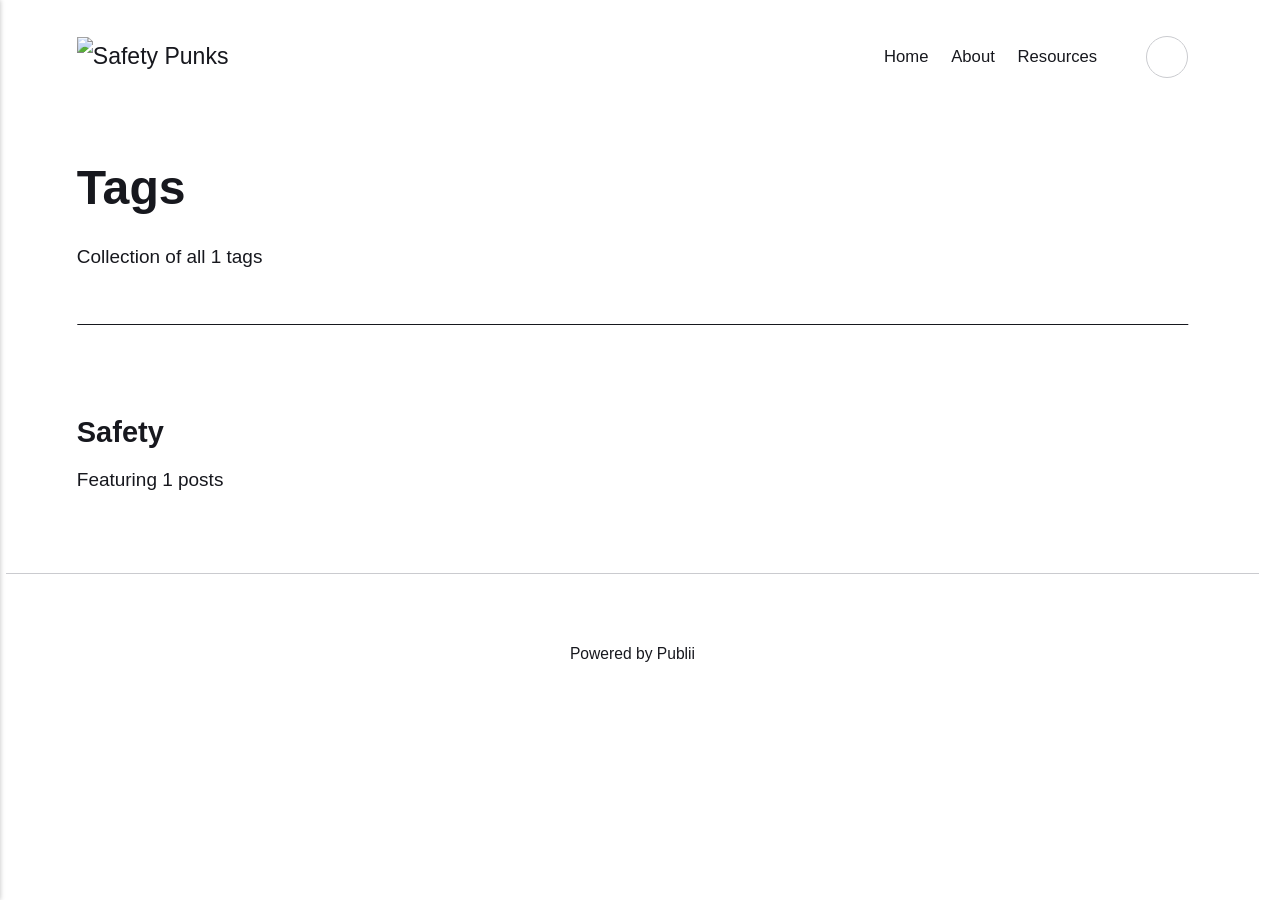
==== tags/index.html @ 5e2eb9e3 "Updated from Publii" ====
<!DOCTYPE html><html lang="en-us"><head><meta charset="utf-8"><meta http-equiv="X-UA-Compatible" content="IE=edge"><meta name="viewport" content="width=device-width,initial-scale=1"><title>All tags - Safety Punks</title><meta name="robots" content="noindex, follow"><meta name="generator" content="Publii Open-Source CMS for Static Site"><link rel="alternate" type="application/atom+xml" href="https://safetypunks.github.io/safetypunks_website/feed.xml" title="Safety Punks - RSS"><link rel="alternate" type="application/json" href="https://safetypunks.github.io/safetypunks_website/feed.json" title="Safety Punks - JSON"><meta property="og:title" content="Safety Punks"><meta property="og:image" content="https://safetypunks.github.io/safetypunks_website/media/website/mosher_index_red-2.png"><meta property="og:site_name" content="Safety Punks"><meta property="og:description" content=""><meta property="og:url" content="https://safetypunks.github.io/safetypunks_website/tags/"><meta property="og:type" content="website"><link rel="stylesheet" href="https://safetypunks.github.io/safetypunks_website/assets/css/style.css?v&#x3D;03261f84e6f84409c82c567b69aaa1be"><script type="application/ld+json">{"@context":"http://schema.org","@type":"Organization","name":"Safety Punks","logo":"https://safetypunks.github.io/safetypunks_website/media/website/mosher_index_red-2.png","url":"https://safetypunks.github.io/safetypunks_website/"}</script><noscript><style>img[loading] {
                    opacity: 1;
                }</style></noscript></head><body class="tags-template"><header class="top js-header"><a class="logo" href="https://safetypunks.github.io/safetypunks_website/"><img src="https://safetypunks.github.io/safetypunks_website/media/website/mosher_index_red-2.png" alt="Safety Punks" width="" height=""></a><nav class="navbar js-navbar" aria-label="Main"><button class="navbar__toggle js-toggle" aria-label="Menu" aria-haspopup="true" aria-expanded="false"><span class="navbar__toggle-box"><span class="navbar__toggle-inner">Menu</span></span></button><ul class="navbar__menu"><li><a href="https://safetypunks.github.io/safetypunks_website/safety-punks.html" target="_self">Home</a></li><li><a href="https://safetypunks.github.io/safetypunks_website/about.html" target="_self">About</a></li><li><a href="https://safetypunks.github.io/safetypunks_website/resources.html" target="_self">Resources</a></li></ul></nav><div class="search"><div class="search__overlay js-search-overlay"><div class="wrapper search__overlay-inner"><form action="https://safetypunks.github.io/safetypunks_website/search.html" class="search__form" role="search"><input class="search__input" type="search" name="q" placeholder="search..." aria-label="search..." autofocus> <button type="submit" class="search__button"><span>Submit</span></button></form></div></div><button class="search__btn btn--icon js-search-btn" aria-label="Search"><svg height="18" width="18" role="presentation" focusable="false"><use xlink:href="https://safetypunks.github.io/safetypunks_website/assets/svg/svg-map.svg#search"/></svg></button></div></header><main class="page page--tags"><div class="hero hero--noimage"><header class="hero__content"><div class="wrapper"><h1>Tags</h1><p class="page__desc">Collection of all 1 tags</p></div></header></div><div class="wrapper"><ul class="feed feed--grid"><li class="feed__item"><div class="feed__content"><h2 class="h3"><a href="https://safetypunks.github.io/safetypunks_website/tags/safety/">Safety</a></h2><p>Featuring 1 posts</p></div></li></ul></div></main><footer class="footer"><div class="wrapper"><div class="footer__copyright"><p>Powered by Publii</p></div><button id="backToTop" class="footer__bttop" aria-label="Back to top" title="Back to top"><svg width="20" height="20"><use xlink:href="https://safetypunks.github.io/safetypunks_website/assets/svg/svg-map.svg#toparrow"/></svg></button></div></footer><script defer="defer" src="https://safetypunks.github.io/safetypunks_website/assets/js/scripts.min.js?v&#x3D;548663b90e1600fd2c2dd54433d04b71"></script><script>window.publiiThemeMenuConfig={mobileMenuMode:'sidebar',animationSpeed:300,submenuWidth: 'auto',doubleClickTime:500,mobileMenuExpandableSubmenus:true,relatedContainerForOverlayMenuSelector:'.top'};</script><script>var images = document.querySelectorAll('img[loading]');
        for (var i = 0; i < images.length; i++) {
            if (images[i].complete) {
                images[i].classList.add('is-loaded');
            } else {
                images[i].addEventListener('load', function () {
                    this.classList.add('is-loaded');
                }, false);
            }
        }</script></body></html>
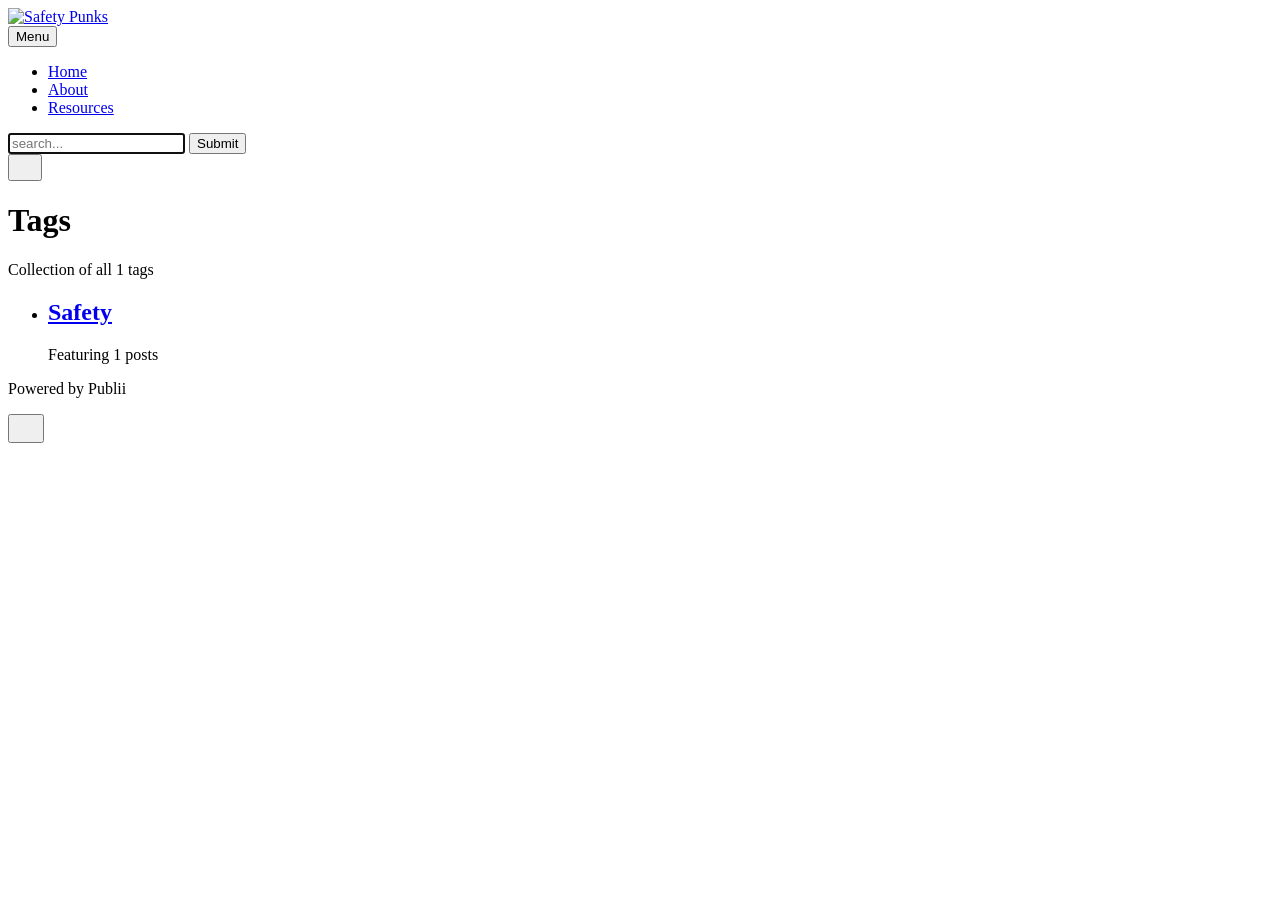
==== commit 378973ae: "Updated from Publii" ====
--- a/tags/index.html
+++ b/tags/index.html
@@ -1,6 +1,6 @@
-<!DOCTYPE html><html lang="en-us"><head><meta charset="utf-8"><meta http-equiv="X-UA-Compatible" content="IE=edge"><meta name="viewport" content="width=device-width,initial-scale=1"><title>All tags - Safety Punks</title><meta name="robots" content="noindex, follow"><meta name="generator" content="Publii Open-Source CMS for Static Site"><link rel="alternate" type="application/atom+xml" href="https://safetypunks.github.io/safetypunks_website/feed.xml" title="Safety Punks - RSS"><link rel="alternate" type="application/json" href="https://safetypunks.github.io/safetypunks_website/feed.json" title="Safety Punks - JSON"><meta property="og:title" content="Safety Punks"><meta property="og:image" content="https://safetypunks.github.io/safetypunks_website/media/website/mosher_index_red-2.png"><meta property="og:site_name" content="Safety Punks"><meta property="og:description" content=""><meta property="og:url" content="https://safetypunks.github.io/safetypunks_website/tags/"><meta property="og:type" content="website"><link rel="stylesheet" href="https://safetypunks.github.io/safetypunks_website/assets/css/style.css?v&#x3D;03261f84e6f84409c82c567b69aaa1be"><script type="application/ld+json">{"@context":"http://schema.org","@type":"Organization","name":"Safety Punks","logo":"https://safetypunks.github.io/safetypunks_website/media/website/mosher_index_red-2.png","url":"https://safetypunks.github.io/safetypunks_website/"}</script><noscript><style>img[loading] {
+<!DOCTYPE html><html lang="en-us"><head><meta charset="utf-8"><meta http-equiv="X-UA-Compatible" content="IE=edge"><meta name="viewport" content="width=device-width,initial-scale=1"><title>All tags - Safety Punks</title><meta name="robots" content="noindex, follow"><meta name="generator" content="Publii Open-Source CMS for Static Site"><link rel="alternate" type="application/atom+xml" href="https://safetypunks.com/feed.xml" title="Safety Punks - RSS"><link rel="alternate" type="application/json" href="https://safetypunks.com/feed.json" title="Safety Punks - JSON"><meta property="og:title" content="Safety Punks"><meta property="og:image" content="https://safetypunks.com/media/website/mosher_index_red-2.png"><meta property="og:site_name" content="Safety Punks"><meta property="og:description" content=""><meta property="og:url" content="https://safetypunks.com/tags/"><meta property="og:type" content="website"><link rel="stylesheet" href="https://safetypunks.com/assets/css/style.css?v&#x3D;03261f84e6f84409c82c567b69aaa1be"><script type="application/ld+json">{"@context":"http://schema.org","@type":"Organization","name":"Safety Punks","logo":"https://safetypunks.com/media/website/mosher_index_red-2.png","url":"https://safetypunks.com/"}</script><noscript><style>img[loading] {
                     opacity: 1;
-                }</style></noscript></head><body class="tags-template"><header class="top js-header"><a class="logo" href="https://safetypunks.github.io/safetypunks_website/"><img src="https://safetypunks.github.io/safetypunks_website/media/website/mosher_index_red-2.png" alt="Safety Punks" width="" height=""></a><nav class="navbar js-navbar" aria-label="Main"><button class="navbar__toggle js-toggle" aria-label="Menu" aria-haspopup="true" aria-expanded="false"><span class="navbar__toggle-box"><span class="navbar__toggle-inner">Menu</span></span></button><ul class="navbar__menu"><li><a href="https://safetypunks.github.io/safetypunks_website/safety-punks.html" target="_self">Home</a></li><li><a href="https://safetypunks.github.io/safetypunks_website/about.html" target="_self">About</a></li><li><a href="https://safetypunks.github.io/safetypunks_website/resources.html" target="_self">Resources</a></li></ul></nav><div class="search"><div class="search__overlay js-search-overlay"><div class="wrapper search__overlay-inner"><form action="https://safetypunks.github.io/safetypunks_website/search.html" class="search__form" role="search"><input class="search__input" type="search" name="q" placeholder="search..." aria-label="search..." autofocus> <button type="submit" class="search__button"><span>Submit</span></button></form></div></div><button class="search__btn btn--icon js-search-btn" aria-label="Search"><svg height="18" width="18" role="presentation" focusable="false"><use xlink:href="https://safetypunks.github.io/safetypunks_website/assets/svg/svg-map.svg#search"/></svg></button></div></header><main class="page page--tags"><div class="hero hero--noimage"><header class="hero__content"><div class="wrapper"><h1>Tags</h1><p class="page__desc">Collection of all 1 tags</p></div></header></div><div class="wrapper"><ul class="feed feed--grid"><li class="feed__item"><div class="feed__content"><h2 class="h3"><a href="https://safetypunks.github.io/safetypunks_website/tags/safety/">Safety</a></h2><p>Featuring 1 posts</p></div></li></ul></div></main><footer class="footer"><div class="wrapper"><div class="footer__copyright"><p>Powered by Publii</p></div><button id="backToTop" class="footer__bttop" aria-label="Back to top" title="Back to top"><svg width="20" height="20"><use xlink:href="https://safetypunks.github.io/safetypunks_website/assets/svg/svg-map.svg#toparrow"/></svg></button></div></footer><script defer="defer" src="https://safetypunks.github.io/safetypunks_website/assets/js/scripts.min.js?v&#x3D;548663b90e1600fd2c2dd54433d04b71"></script><script>window.publiiThemeMenuConfig={mobileMenuMode:'sidebar',animationSpeed:300,submenuWidth: 'auto',doubleClickTime:500,mobileMenuExpandableSubmenus:true,relatedContainerForOverlayMenuSelector:'.top'};</script><script>var images = document.querySelectorAll('img[loading]');
+                }</style></noscript></head><body class="tags-template"><header class="top js-header"><a class="logo" href="https://safetypunks.com/"><img src="https://safetypunks.com/media/website/mosher_index_red-2.png" alt="Safety Punks" width="" height=""></a><nav class="navbar js-navbar" aria-label="Main"><button class="navbar__toggle js-toggle" aria-label="Menu" aria-haspopup="true" aria-expanded="false"><span class="navbar__toggle-box"><span class="navbar__toggle-inner">Menu</span></span></button><ul class="navbar__menu"><li><a href="https://safetypunks.com/safety-punks.html" target="_self">Home</a></li><li><a href="https://safetypunks.com/about.html" target="_self">About</a></li><li><a href="https://safetypunks.com/resources.html" target="_self">Resources</a></li></ul></nav><div class="search"><div class="search__overlay js-search-overlay"><div class="wrapper search__overlay-inner"><form action="https://safetypunks.com/search.html" class="search__form" role="search"><input class="search__input" type="search" name="q" placeholder="search..." aria-label="search..." autofocus> <button type="submit" class="search__button"><span>Submit</span></button></form></div></div><button class="search__btn btn--icon js-search-btn" aria-label="Search"><svg height="18" width="18" role="presentation" focusable="false"><use xlink:href="https://safetypunks.com/assets/svg/svg-map.svg#search"/></svg></button></div></header><main class="page page--tags"><div class="hero hero--noimage"><header class="hero__content"><div class="wrapper"><h1>Tags</h1><p class="page__desc">Collection of all 1 tags</p></div></header></div><div class="wrapper"><ul class="feed feed--grid"><li class="feed__item"><div class="feed__content"><h2 class="h3"><a href="https://safetypunks.com/tags/safety/">Safety</a></h2><p>Featuring 1 posts</p></div></li></ul></div></main><footer class="footer"><div class="wrapper"><div class="footer__copyright"><p>Powered by Publii</p></div><button id="backToTop" class="footer__bttop" aria-label="Back to top" title="Back to top"><svg width="20" height="20"><use xlink:href="https://safetypunks.com/assets/svg/svg-map.svg#toparrow"/></svg></button></div></footer><script defer="defer" src="https://safetypunks.com/assets/js/scripts.min.js?v&#x3D;548663b90e1600fd2c2dd54433d04b71"></script><script>window.publiiThemeMenuConfig={mobileMenuMode:'sidebar',animationSpeed:300,submenuWidth: 'auto',doubleClickTime:500,mobileMenuExpandableSubmenus:true,relatedContainerForOverlayMenuSelector:'.top'};</script><script>var images = document.querySelectorAll('img[loading]');
         for (var i = 0; i < images.length; i++) {
             if (images[i].complete) {
                 images[i].classList.add('is-loaded');
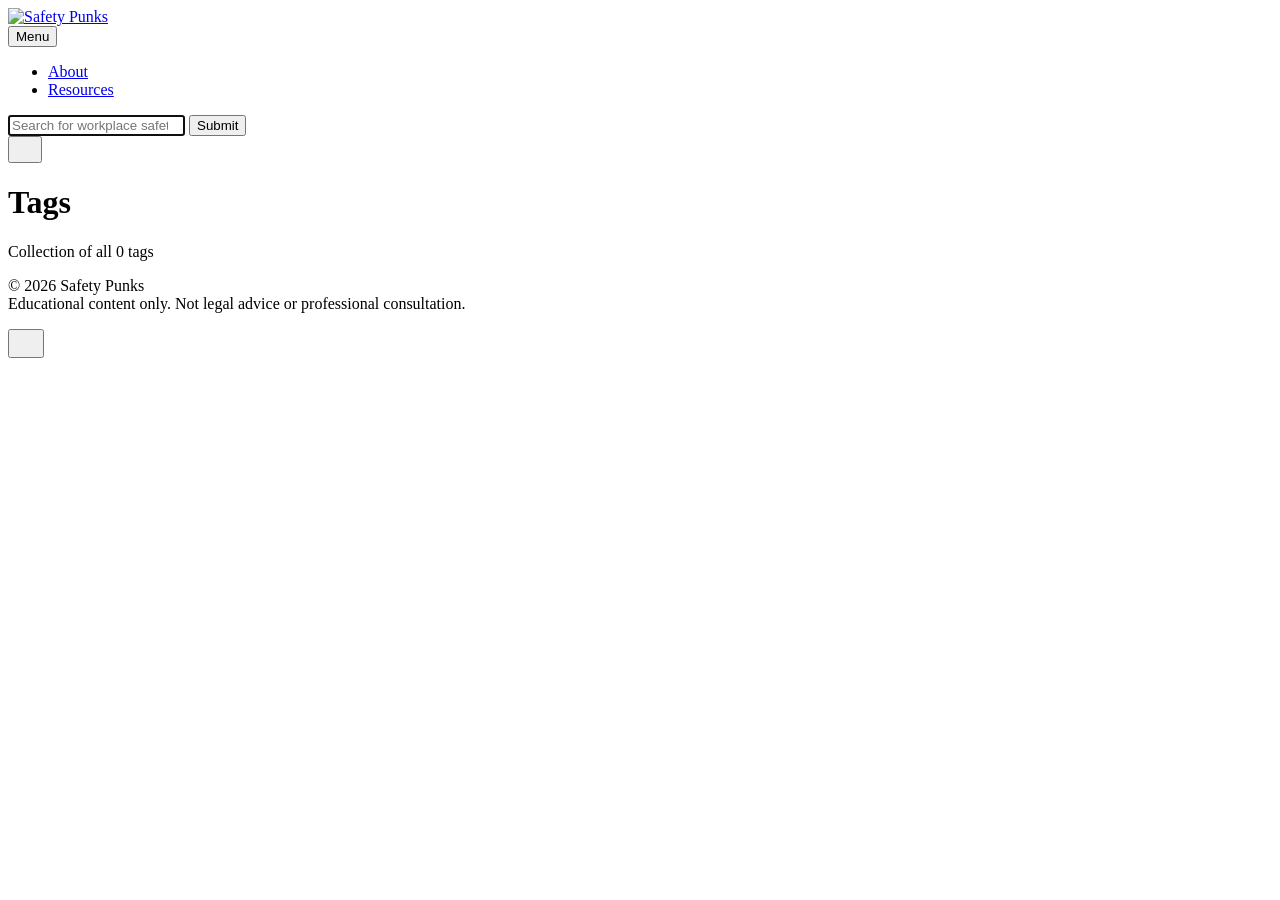
==== commit b0cf2874: "Updated from Publii" ====
--- a/tags/index.html
+++ b/tags/index.html
@@ -1,6 +1,6 @@
-<!DOCTYPE html><html lang="en-us"><head><meta charset="utf-8"><meta http-equiv="X-UA-Compatible" content="IE=edge"><meta name="viewport" content="width=device-width,initial-scale=1"><title>All tags - Safety Punks</title><meta name="robots" content="noindex, follow"><meta name="generator" content="Publii Open-Source CMS for Static Site"><link rel="alternate" type="application/atom+xml" href="https://safetypunks.com/feed.xml" title="Safety Punks - RSS"><link rel="alternate" type="application/json" href="https://safetypunks.com/feed.json" title="Safety Punks - JSON"><meta property="og:title" content="Safety Punks"><meta property="og:image" content="https://safetypunks.com/media/website/mosher_index_red-2.png"><meta property="og:site_name" content="Safety Punks"><meta property="og:description" content=""><meta property="og:url" content="https://safetypunks.com/tags/"><meta property="og:type" content="website"><link rel="stylesheet" href="https://safetypunks.com/assets/css/style.css?v&#x3D;03261f84e6f84409c82c567b69aaa1be"><script type="application/ld+json">{"@context":"http://schema.org","@type":"Organization","name":"Safety Punks","logo":"https://safetypunks.com/media/website/mosher_index_red-2.png","url":"https://safetypunks.com/"}</script><noscript><style>img[loading] {
+<!DOCTYPE html><html lang="en-us"><head><meta charset="utf-8"><meta http-equiv="X-UA-Compatible" content="IE=edge"><meta name="viewport" content="width=device-width,initial-scale=1"><title>All tags - Safety Punks</title><meta name="robots" content="noindex, follow"><meta name="generator" content="Publii Open-Source CMS for Static Site"><link rel="alternate" type="application/atom+xml" href="https://safetypunks.com/feed.xml" title="Safety Punks - RSS"><link rel="alternate" type="application/json" href="https://safetypunks.com/feed.json" title="Safety Punks - JSON"><meta property="og:title" content="Safety Punks"><meta property="og:image" content="https://safetypunks.com/media/website/mosher_index_red.png"><meta property="og:image:width" content="938"><meta property="og:image:height" content="942"><meta property="og:site_name" content="Safety Punks"><meta property="og:description" content=""><meta property="og:url" content="https://safetypunks.com/tags/"><meta property="og:type" content="website"><link rel="stylesheet" href="https://safetypunks.com/assets/css/style.css?v&#x3D;ace856edb381c5f74cadd47ed0cff163"><script type="application/ld+json">{"@context":"http://schema.org","@type":"Organization","name":"Safety Punks","logo":"https://safetypunks.com/media/website/mosher_index_red.png","url":"https://safetypunks.com/"}</script><noscript><style>img[loading] {
                     opacity: 1;
-                }</style></noscript></head><body class="tags-template"><header class="top js-header"><a class="logo" href="https://safetypunks.com/"><img src="https://safetypunks.com/media/website/mosher_index_red-2.png" alt="Safety Punks" width="" height=""></a><nav class="navbar js-navbar" aria-label="Main"><button class="navbar__toggle js-toggle" aria-label="Menu" aria-haspopup="true" aria-expanded="false"><span class="navbar__toggle-box"><span class="navbar__toggle-inner">Menu</span></span></button><ul class="navbar__menu"><li><a href="https://safetypunks.com/safety-punks.html" target="_self">Home</a></li><li><a href="https://safetypunks.com/about.html" target="_self">About</a></li><li><a href="https://safetypunks.com/resources.html" target="_self">Resources</a></li></ul></nav><div class="search"><div class="search__overlay js-search-overlay"><div class="wrapper search__overlay-inner"><form action="https://safetypunks.com/search.html" class="search__form" role="search"><input class="search__input" type="search" name="q" placeholder="search..." aria-label="search..." autofocus> <button type="submit" class="search__button"><span>Submit</span></button></form></div></div><button class="search__btn btn--icon js-search-btn" aria-label="Search"><svg height="18" width="18" role="presentation" focusable="false"><use xlink:href="https://safetypunks.com/assets/svg/svg-map.svg#search"/></svg></button></div></header><main class="page page--tags"><div class="hero hero--noimage"><header class="hero__content"><div class="wrapper"><h1>Tags</h1><p class="page__desc">Collection of all 1 tags</p></div></header></div><div class="wrapper"><ul class="feed feed--grid"><li class="feed__item"><div class="feed__content"><h2 class="h3"><a href="https://safetypunks.com/tags/safety/">Safety</a></h2><p>Featuring 1 posts</p></div></li></ul></div></main><footer class="footer"><div class="wrapper"><div class="footer__copyright"><p>Powered by Publii</p></div><button id="backToTop" class="footer__bttop" aria-label="Back to top" title="Back to top"><svg width="20" height="20"><use xlink:href="https://safetypunks.com/assets/svg/svg-map.svg#toparrow"/></svg></button></div></footer><script defer="defer" src="https://safetypunks.com/assets/js/scripts.min.js?v&#x3D;548663b90e1600fd2c2dd54433d04b71"></script><script>window.publiiThemeMenuConfig={mobileMenuMode:'sidebar',animationSpeed:300,submenuWidth: 'auto',doubleClickTime:500,mobileMenuExpandableSubmenus:true,relatedContainerForOverlayMenuSelector:'.top'};</script><script>var images = document.querySelectorAll('img[loading]');
+                }</style></noscript></head><body class="tags-template"><header class="top js-header"><a class="logo" href="https://safetypunks.com/"><img src="https://safetypunks.com/media/website/mosher_index_red.png" alt="Safety Punks" width="938" height="942"></a><nav class="navbar js-navbar" aria-label="Main"><button class="navbar__toggle js-toggle" aria-label="Menu" aria-haspopup="true" aria-expanded="false"><span class="navbar__toggle-box"><span class="navbar__toggle-inner">Menu</span></span></button><ul class="navbar__menu"><li><a href="https://safetypunks.com/about.html" target="_self">About</a></li><li><a href="https://safetypunks.com/resources.html" target="_self">Resources</a></li></ul></nav><div class="search"><div class="search__overlay js-search-overlay"><div class="wrapper search__overlay-inner"><form action="https://safetypunks.com/search.html" class="search__form" role="search"><input class="search__input" type="search" name="q" placeholder="Search for workplace safety topics" aria-label="Search for workplace safety topics" autofocus> <button type="submit" class="search__button"><span>Submit</span></button></form></div></div><button class="search__btn btn--icon js-search-btn" aria-label="Search"><svg height="18" width="18" role="presentation" focusable="false"><use xlink:href="https://safetypunks.com/assets/svg/svg-map.svg#search"/></svg></button></div></header><main class="page page--tags"><div class="hero hero--noimage"><header class="hero__content hero__content--centered"><div class="wrapper"><h1>Tags</h1><p class="page__desc">Collection of all 0 tags</p></div></header></div><div class="wrapper"><ul class="feed feed--grid"></ul></div></main><footer class="footer"><div class="wrapper"><div class="footer__copyright"><p>© 2026 Safety Punks<br>Educational content only. Not legal advice or professional consultation.</p></div><button id="backToTop" class="footer__bttop" aria-label="Back to top" title="Back to top"><svg width="20" height="20"><use xlink:href="https://safetypunks.com/assets/svg/svg-map.svg#toparrow"/></svg></button></div></footer><script defer="defer" src="https://safetypunks.com/assets/js/scripts.min.js?v&#x3D;548663b90e1600fd2c2dd54433d04b71"></script><script>window.publiiThemeMenuConfig={mobileMenuMode:'sidebar',animationSpeed:300,submenuWidth: 'auto',doubleClickTime:500,mobileMenuExpandableSubmenus:true,relatedContainerForOverlayMenuSelector:'.top'};</script><script>var images = document.querySelectorAll('img[loading]');
         for (var i = 0; i < images.length; i++) {
             if (images[i].complete) {
                 images[i].classList.add('is-loaded');
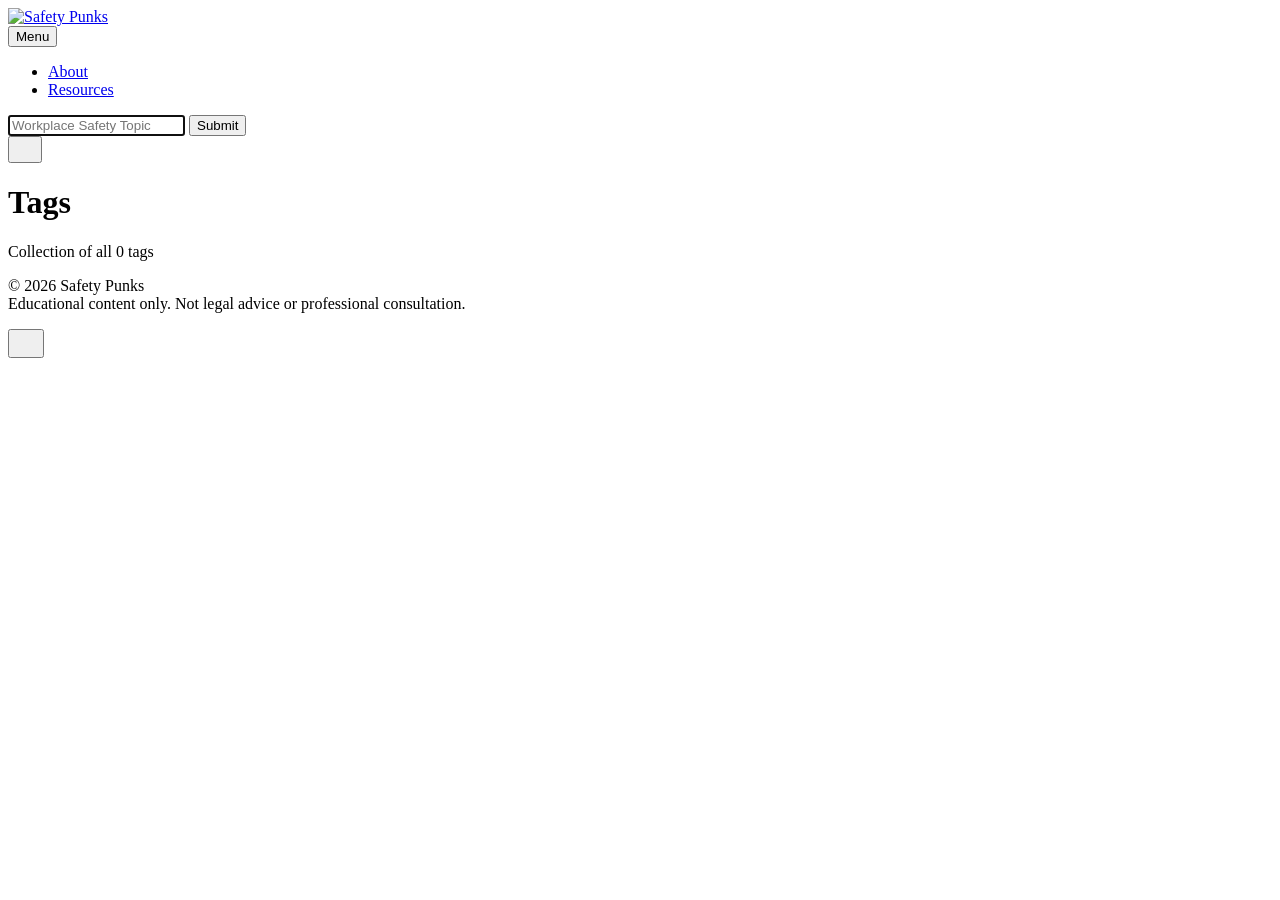
==== commit 8fc3118c: "Updated from Publii" ====
--- a/tags/index.html
+++ b/tags/index.html
@@ -1,6 +1,6 @@
 <!DOCTYPE html><html lang="en-us"><head><meta charset="utf-8"><meta http-equiv="X-UA-Compatible" content="IE=edge"><meta name="viewport" content="width=device-width,initial-scale=1"><title>All tags - Safety Punks</title><meta name="robots" content="noindex, follow"><meta name="generator" content="Publii Open-Source CMS for Static Site"><link rel="alternate" type="application/atom+xml" href="https://safetypunks.com/feed.xml" title="Safety Punks - RSS"><link rel="alternate" type="application/json" href="https://safetypunks.com/feed.json" title="Safety Punks - JSON"><meta property="og:title" content="Safety Punks"><meta property="og:image" content="https://safetypunks.com/media/website/mosher_index_red.png"><meta property="og:image:width" content="938"><meta property="og:image:height" content="942"><meta property="og:site_name" content="Safety Punks"><meta property="og:description" content=""><meta property="og:url" content="https://safetypunks.com/tags/"><meta property="og:type" content="website"><link rel="stylesheet" href="https://safetypunks.com/assets/css/style.css?v&#x3D;ace856edb381c5f74cadd47ed0cff163"><script type="application/ld+json">{"@context":"http://schema.org","@type":"Organization","name":"Safety Punks","logo":"https://safetypunks.com/media/website/mosher_index_red.png","url":"https://safetypunks.com/"}</script><noscript><style>img[loading] {
                     opacity: 1;
-                }</style></noscript></head><body class="tags-template"><header class="top js-header"><a class="logo" href="https://safetypunks.com/"><img src="https://safetypunks.com/media/website/mosher_index_red.png" alt="Safety Punks" width="938" height="942"></a><nav class="navbar js-navbar" aria-label="Main"><button class="navbar__toggle js-toggle" aria-label="Menu" aria-haspopup="true" aria-expanded="false"><span class="navbar__toggle-box"><span class="navbar__toggle-inner">Menu</span></span></button><ul class="navbar__menu"><li><a href="https://safetypunks.com/about.html" target="_self">About</a></li><li><a href="https://safetypunks.com/resources.html" target="_self">Resources</a></li></ul></nav><div class="search"><div class="search__overlay js-search-overlay"><div class="wrapper search__overlay-inner"><form action="https://safetypunks.com/search.html" class="search__form" role="search"><input class="search__input" type="search" name="q" placeholder="Search for workplace safety topics" aria-label="Search for workplace safety topics" autofocus> <button type="submit" class="search__button"><span>Submit</span></button></form></div></div><button class="search__btn btn--icon js-search-btn" aria-label="Search"><svg height="18" width="18" role="presentation" focusable="false"><use xlink:href="https://safetypunks.com/assets/svg/svg-map.svg#search"/></svg></button></div></header><main class="page page--tags"><div class="hero hero--noimage"><header class="hero__content hero__content--centered"><div class="wrapper"><h1>Tags</h1><p class="page__desc">Collection of all 0 tags</p></div></header></div><div class="wrapper"><ul class="feed feed--grid"></ul></div></main><footer class="footer"><div class="wrapper"><div class="footer__copyright"><p>© 2026 Safety Punks<br>Educational content only. Not legal advice or professional consultation.</p></div><button id="backToTop" class="footer__bttop" aria-label="Back to top" title="Back to top"><svg width="20" height="20"><use xlink:href="https://safetypunks.com/assets/svg/svg-map.svg#toparrow"/></svg></button></div></footer><script defer="defer" src="https://safetypunks.com/assets/js/scripts.min.js?v&#x3D;548663b90e1600fd2c2dd54433d04b71"></script><script>window.publiiThemeMenuConfig={mobileMenuMode:'sidebar',animationSpeed:300,submenuWidth: 'auto',doubleClickTime:500,mobileMenuExpandableSubmenus:true,relatedContainerForOverlayMenuSelector:'.top'};</script><script>var images = document.querySelectorAll('img[loading]');
+                }</style></noscript></head><body class="tags-template"><header class="top js-header"><a class="logo" href="https://safetypunks.com/"><img src="https://safetypunks.com/media/website/mosher_index_red.png" alt="Safety Punks" width="938" height="942"></a><nav class="navbar js-navbar" aria-label="Main"><button class="navbar__toggle js-toggle" aria-label="Menu" aria-haspopup="true" aria-expanded="false"><span class="navbar__toggle-box"><span class="navbar__toggle-inner">Menu</span></span></button><ul class="navbar__menu"><li><a href="https://safetypunks.com/about.html" target="_self">About</a></li><li><a href="https://safetypunks.com/resources.html" target="_self">Resources</a></li></ul></nav><div class="search"><div class="search__overlay js-search-overlay"><div class="wrapper search__overlay-inner"><form action="https://safetypunks.com/search.html" class="search__form" role="search"><input class="search__input" type="search" name="q" placeholder="Workplace Safety Topic" aria-label="Workplace Safety Topic" autofocus> <button type="submit" class="search__button"><span>Submit</span></button></form></div></div><button class="search__btn btn--icon js-search-btn" aria-label="Search"><svg height="18" width="18" role="presentation" focusable="false"><use xlink:href="https://safetypunks.com/assets/svg/svg-map.svg#search"/></svg></button></div></header><main class="page page--tags"><div class="hero hero--noimage"><header class="hero__content hero__content--centered"><div class="wrapper"><h1>Tags</h1><p class="page__desc">Collection of all 0 tags</p></div></header></div><div class="wrapper"><ul class="feed feed--grid"></ul></div></main><footer class="footer"><div class="wrapper"><div class="footer__copyright"><p>© 2026 Safety Punks<br>Educational content only. Not legal advice or professional consultation.</p></div><button id="backToTop" class="footer__bttop" aria-label="Back to top" title="Back to top"><svg width="20" height="20"><use xlink:href="https://safetypunks.com/assets/svg/svg-map.svg#toparrow"/></svg></button></div></footer><script defer="defer" src="https://safetypunks.com/assets/js/scripts.min.js?v&#x3D;548663b90e1600fd2c2dd54433d04b71"></script><script>window.publiiThemeMenuConfig={mobileMenuMode:'sidebar',animationSpeed:300,submenuWidth: 'auto',doubleClickTime:500,mobileMenuExpandableSubmenus:true,relatedContainerForOverlayMenuSelector:'.top'};</script><script>var images = document.querySelectorAll('img[loading]');
         for (var i = 0; i < images.length; i++) {
             if (images[i].complete) {
                 images[i].classList.add('is-loaded');
